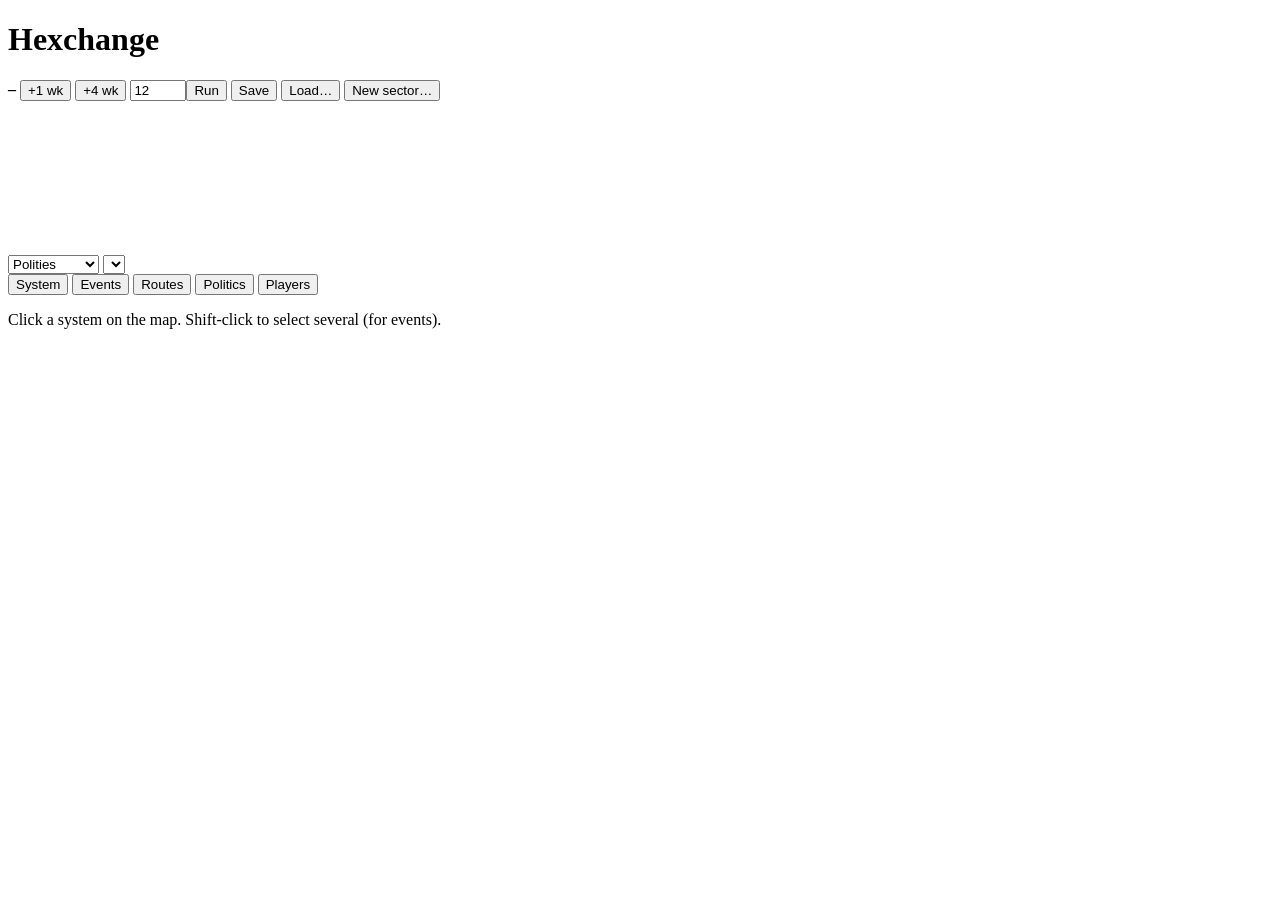
==== hexchange/server/web/index.html @ 5e618582 "Hexchange: hex-grid galactic economy engine Setting-driven galaxy generation (attributes, codes, por" ====
<!doctype html>
<html lang="en">
<head>
<meta charset="utf-8">
<meta name="viewport" content="width=device-width, initial-scale=1">
<title>Hexchange</title>
<link rel="stylesheet" href="/static/style.css">
</head>
<body>
<header>
  <h1><span>Hex</span>change</h1>
  <strong id="campName">–</strong>
  <span class="tick" id="tick"></span>
  <span class="spacer"></span>
  <button id="step1" title="Advance one week">+1 wk</button>
  <button id="step4">+4 wk</button>
  <input id="stepN" type="number" min="1" max="520" value="12"><button id="stepGo">Run</button>
  <button id="saveBtn">Save</button>
  <button id="loadBtn">Load…</button>
  <button id="genBtn" class="primary">New sector…</button>
</header>
<main>
  <div id="mapwrap">
    <svg id="map"></svg>
    <div id="overlay">
      <select id="mode">
        <option value="polity">Polities</option>
        <option value="price">Price of…</option>
        <option value="flow">Trade flows</option>
      </select>
      <select id="goodSel"></select>
    </div>
    <div id="legend"></div>
  </div>
  <aside>
    <div class="tabs">
      <button data-tab="system" class="on">System</button>
      <button data-tab="events">Events</button>
      <button data-tab="routes">Routes</button>
      <button data-tab="politics">Politics</button>
      <button data-tab="players">Players</button>
    </div>
    <div>
      <section class="pane on" id="pane-system"><p class="muted">Click a system on the map. Shift-click to select several (for events).</p></section>
      <section class="pane" id="pane-events"></section>
      <section class="pane" id="pane-routes"></section>
      <section class="pane" id="pane-politics"></section>
      <section class="pane" id="pane-players"></section>
    </div>
  </aside>
</main>

<dialog id="genDlg">
  <form method="dialog" id="genForm">
    <h2>New sector</h2>
    <div class="grid2">
      <label>Setting</label><select name="setting" id="settingSel"></select>
      <span></span><span class="muted" id="settingDesc"></span>
      <label>Name</label><input name="name" value="New Sector">
      <label>Width × height</label><span><input name="width" type="number" value="32" min="4" max="128"> × <input name="height" type="number" value="40" min="4" max="128"></span>
      <label>Density</label><input name="density" type="number" value="0.4" step="0.05" min="0.05" max="1">
      <label>Polities</label><input name="polities" type="number" value="4" min="0" max="24">
      <label>Seed</label><input name="seed" type="number" value="1">
      <label>Warm-up weeks</label><input name="warmup" type="number" value="16" min="0" max="200">
      <label>Save to</label><input name="path" placeholder="~/campaigns/sector.hexchange.json">
    </div>
    <div class="row" style="justify-content:flex-end;margin-top:12px">
      <button value="cancel">Cancel</button><button value="ok" class="primary">Generate</button>
    </div>
  </form>
</dialog>

<dialog id="loadDlg">
  <form method="dialog">
    <h2>Load campaign</h2>
    <p class="muted">Path to a <span class="mono">.hexchange.json</span> file on this computer.</p>
    <input name="path" id="loadPath" style="width:100%" placeholder="~/campaigns/sector.hexchange.json">
    <div class="row" style="justify-content:flex-end;margin-top:12px">
      <button value="cancel">Cancel</button><button value="ok" class="primary">Load</button>
    </div>
  </form>
</dialog>

<div class="toast" id="toast"></div>
<script type="module" src="/static/app.js"></script>
</body>
</html>
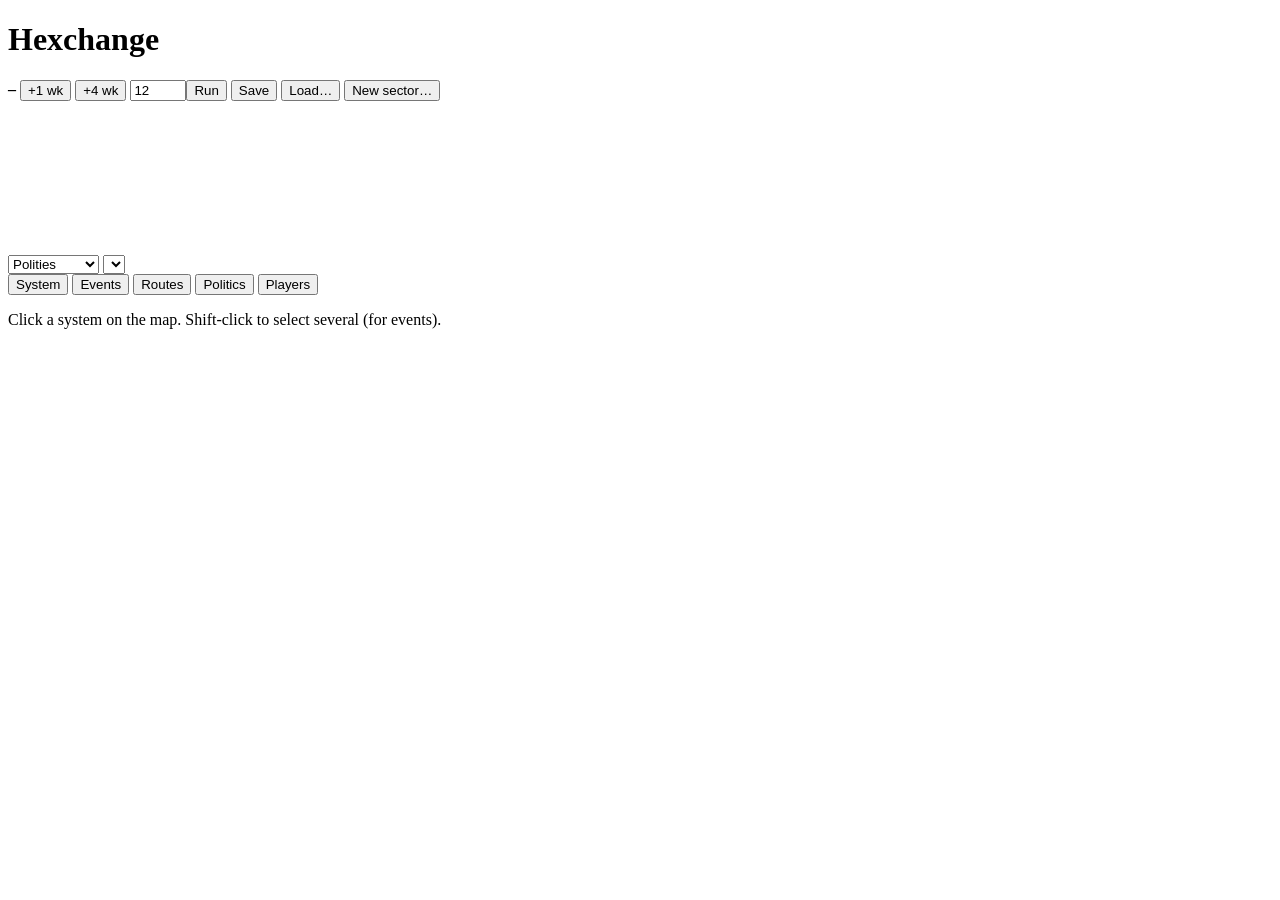
==== commit 7dd201db: "Run simulation steps as a background job with progress Steps took ~0.35-0.7 s per week and the reque" ====
--- a/hexchange/server/web/index.html
+++ b/hexchange/server/web/index.html
@@ -4,13 +4,25 @@
 <meta charset="utf-8">
 <meta name="viewport" content="width=device-width, initial-scale=1">
 <title>Hexchange</title>
-<link rel="stylesheet" href="/static/style.css">
+<link rel="stylesheet" href="/static/style.css?v=4">
+<script>
+  // report script errors and basic diagnostics to the server log
+  (function () {
+    const send = (kind, data) => { try { navigator.sendBeacon("/api/client-log", new Blob([JSON.stringify({ kind, page: location.pathname, ...data })], { type: "application/json" })); } catch (e) {} };
+    window.addEventListener("error", e => send("error", { message: String(e.message), source: e.filename, line: e.lineno, col: e.colno }));
+    window.addEventListener("unhandledrejection", e => send("rejection", { message: String(e.reason && (e.reason.stack || e.reason.message) || e.reason) }));
+    window.__hxlog = send;
+    send("load", { ua: navigator.userAgent, ui: "v4" });
+  })();
+</script>
+
 </head>
 <body>
 <header>
   <h1><span>Hex</span>change</h1>
   <strong id="campName">–</strong>
   <span class="tick" id="tick"></span>
+  <span class="busy" id="busy"></span>
   <span class="spacer"></span>
   <button id="step1" title="Advance one week">+1 wk</button>
   <button id="step4">+4 wk</button>
@@ -82,6 +94,6 @@
 </dialog>
 
 <div class="toast" id="toast"></div>
-<script type="module" src="/static/app.js"></script>
+<script type="module" src="/static/app.js?v=4"></script>
 </body>
 </html>
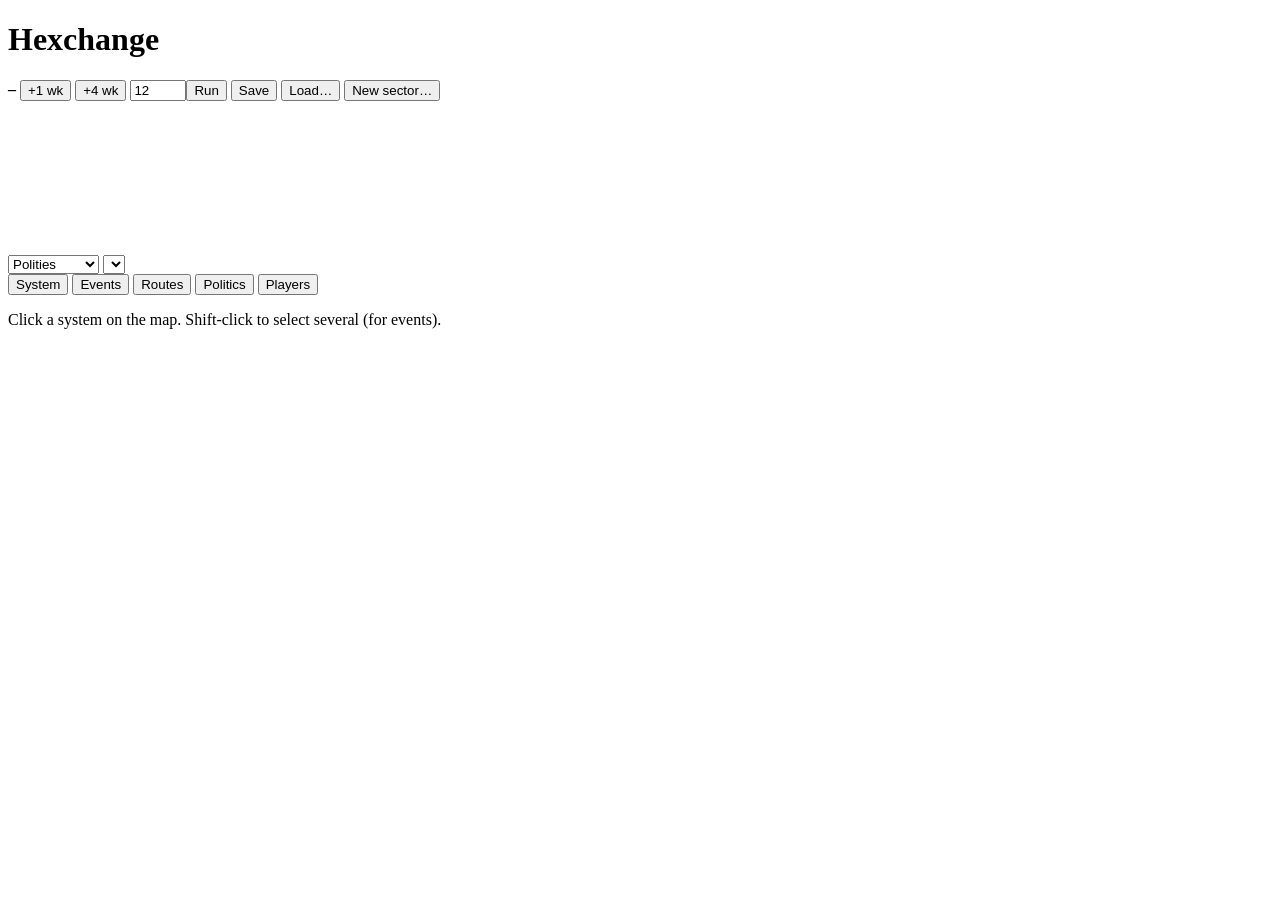
==== commit e2c00e74: "Per-polity legality, legality events, save dialog - polities carry laws by good or tag ('legal', 'il" ====
--- a/hexchange/server/web/index.html
+++ b/hexchange/server/web/index.html
@@ -4,7 +4,7 @@
 <meta charset="utf-8">
 <meta name="viewport" content="width=device-width, initial-scale=1">
 <title>Hexchange</title>
-<link rel="stylesheet" href="/static/style.css?v=4">
+<link rel="stylesheet" href="/static/style.css?v=5">
 <script>
   // report script errors and basic diagnostics to the server log
   (function () {
@@ -12,7 +12,7 @@
     window.addEventListener("error", e => send("error", { message: String(e.message), source: e.filename, line: e.lineno, col: e.colno }));
     window.addEventListener("unhandledrejection", e => send("rejection", { message: String(e.reason && (e.reason.stack || e.reason.message) || e.reason) }));
     window.__hxlog = send;
-    send("load", { ua: navigator.userAgent, ui: "v4" });
+    send("load", { ua: navigator.userAgent, ui: "v5" });
   })();
 </script>
 
@@ -82,6 +82,20 @@
   </form>
 </dialog>
 
+<dialog id="saveDlg">
+  <form method="dialog" id="saveForm">
+    <h2>Save campaign</h2>
+    <p class="muted" id="saveInfo"></p>
+    <label>File on this computer</label>
+    <input name="path" id="savePath" style="width:100%" placeholder="~/campaigns/sector.hexchange.json">
+    <p class="muted">Use <span class="mono">.hexchange.json</span> (or <span class="mono">.hexchange.json.gz</span> for a compressed file). Changing the path saves a copy there and autosaves to it from now on.</p>
+    <div class="row" style="justify-content:space-between;margin-top:12px">
+      <button type="button" id="downloadBtn">Download a copy…</button>
+      <span><button value="cancel">Cancel</button> <button value="ok" class="primary">Save</button></span>
+    </div>
+  </form>
+</dialog>
+
 <dialog id="loadDlg">
   <form method="dialog">
     <h2>Load campaign</h2>
@@ -94,6 +108,6 @@
 </dialog>
 
 <div class="toast" id="toast"></div>
-<script type="module" src="/static/app.js?v=4"></script>
+<script type="module" src="/static/app.js?v=5"></script>
 </body>
 </html>
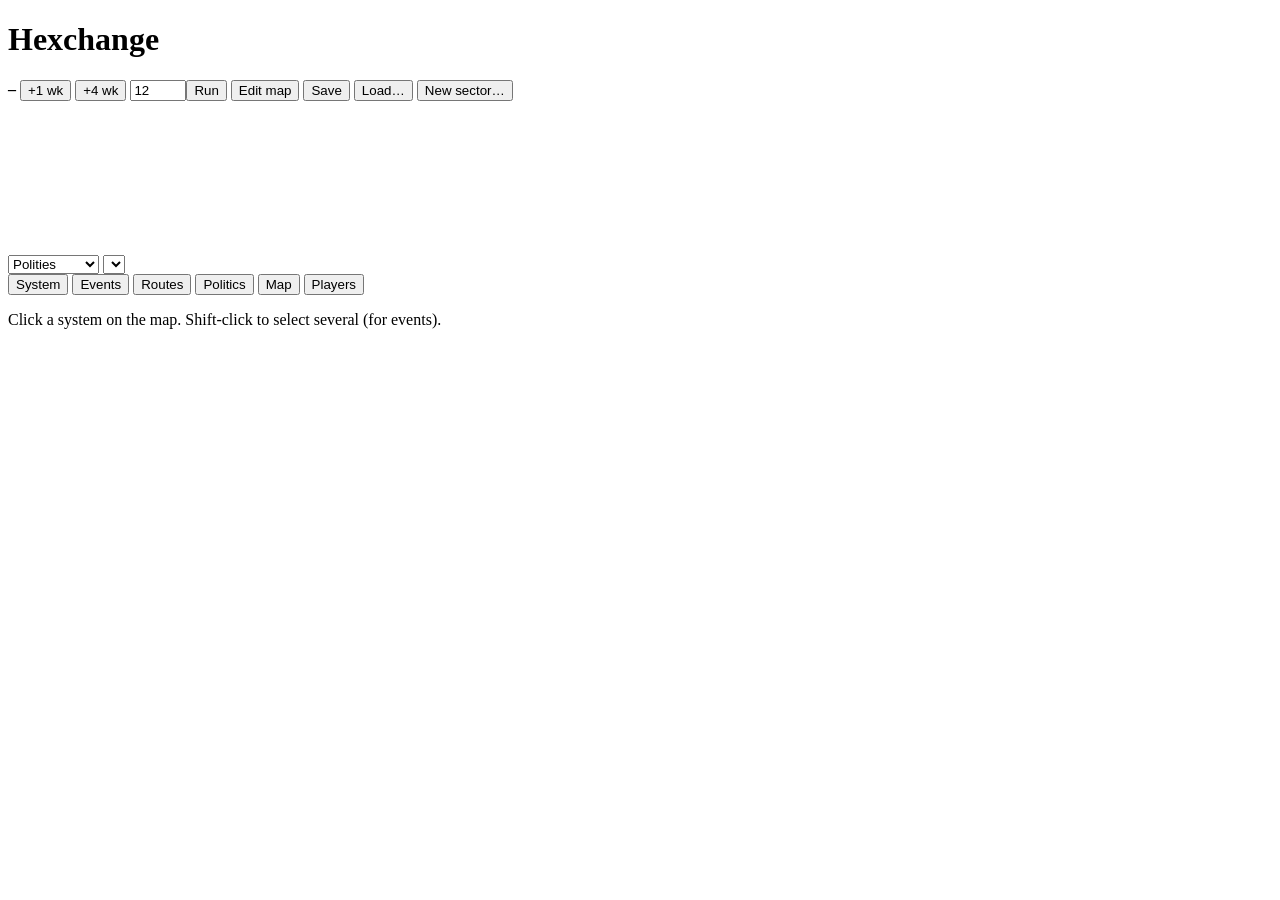
==== commit 78887e57: "GM map editor, political-region editing, multi-sector galaxies - sectors (schema v3, v2 files migrat" ====
--- a/hexchange/server/web/index.html
+++ b/hexchange/server/web/index.html
@@ -4,7 +4,7 @@
 <meta charset="utf-8">
 <meta name="viewport" content="width=device-width, initial-scale=1">
 <title>Hexchange</title>
-<link rel="stylesheet" href="/static/style.css?v=5">
+<link rel="stylesheet" href="/static/style.css?v=12">
 <script>
   // report script errors and basic diagnostics to the server log
   (function () {
@@ -12,7 +12,7 @@
     window.addEventListener("error", e => send("error", { message: String(e.message), source: e.filename, line: e.lineno, col: e.colno }));
     window.addEventListener("unhandledrejection", e => send("rejection", { message: String(e.reason && (e.reason.stack || e.reason.message) || e.reason) }));
     window.__hxlog = send;
-    send("load", { ua: navigator.userAgent, ui: "v5" });
+    send("load", { ua: navigator.userAgent, ui: "v6" });
   })();
 </script>
 
@@ -27,6 +27,7 @@
   <button id="step1" title="Advance one week">+1 wk</button>
   <button id="step4">+4 wk</button>
   <input id="stepN" type="number" min="1" max="520" value="12"><button id="stepGo">Run</button>
+  <button id="editBtn" class="toggle" title="Add, change and remove systems, lanes and sectors">Edit map</button>
   <button id="saveBtn">Save</button>
   <button id="loadBtn">Load…</button>
   <button id="genBtn" class="primary">New sector…</button>
@@ -50,6 +51,7 @@
       <button data-tab="events">Events</button>
       <button data-tab="routes">Routes</button>
       <button data-tab="politics">Politics</button>
+      <button data-tab="map">Map</button>
       <button data-tab="players">Players</button>
     </div>
     <div>
@@ -57,6 +59,7 @@
       <section class="pane" id="pane-events"></section>
       <section class="pane" id="pane-routes"></section>
       <section class="pane" id="pane-politics"></section>
+      <section class="pane" id="pane-map"></section>
       <section class="pane" id="pane-players"></section>
     </div>
   </aside>
@@ -108,6 +111,6 @@
 </dialog>
 
 <div class="toast" id="toast"></div>
-<script type="module" src="/static/app.js?v=5"></script>
+<script type="module" src="/static/app.js?v=12"></script>
 </body>
 </html>
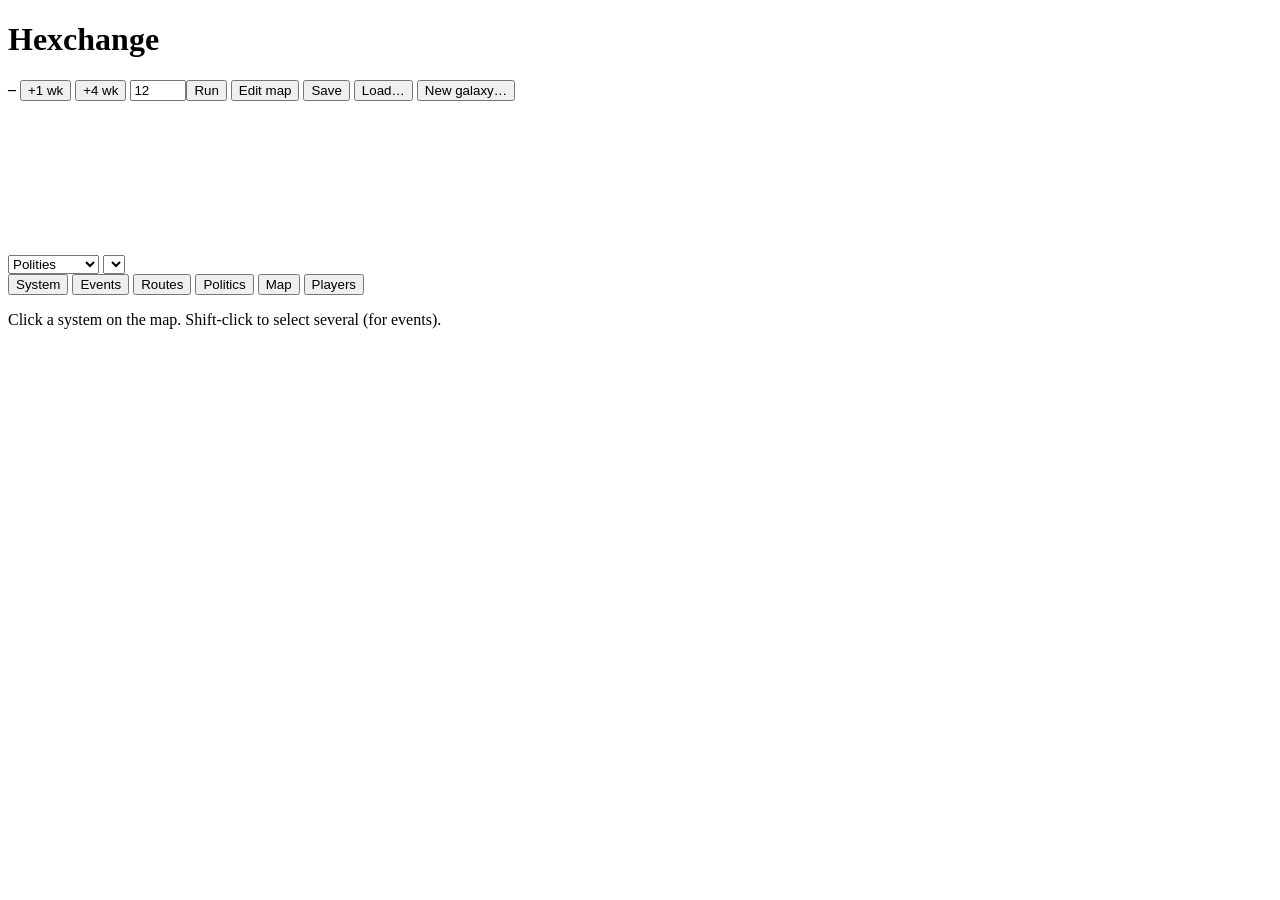
==== commit 8f0a8104: "'New sector' button becomes 'New galaxy'; name the first sector separately Co-Authored-By: Claude Op" ====
--- a/hexchange/server/web/index.html
+++ b/hexchange/server/web/index.html
@@ -4,7 +4,7 @@
 <meta charset="utf-8">
 <meta name="viewport" content="width=device-width, initial-scale=1">
 <title>Hexchange</title>
-<link rel="stylesheet" href="/static/style.css?v=12">
+<link rel="stylesheet" href="/static/style.css?v=13">
 <script>
   // report script errors and basic diagnostics to the server log
   (function () {
@@ -30,7 +30,7 @@
   <button id="editBtn" class="toggle" title="Add, change and remove systems, lanes and sectors">Edit map</button>
   <button id="saveBtn">Save</button>
   <button id="loadBtn">Load…</button>
-  <button id="genBtn" class="primary">New sector…</button>
+  <button id="genBtn" class="primary" title="Start a new galaxy (add more sectors later in the Map tab)">New galaxy…</button>
 </header>
 <main>
   <div id="mapwrap">
@@ -67,17 +67,19 @@
 
 <dialog id="genDlg">
   <form method="dialog" id="genForm">
-    <h2>New sector</h2>
+    <h2>New galaxy</h2>
+    <p class="muted">Starts a new campaign with one random sector. Add more sectors later in the Map tab.</p>
     <div class="grid2">
       <label>Setting</label><select name="setting" id="settingSel"></select>
       <span></span><span class="muted" id="settingDesc"></span>
-      <label>Name</label><input name="name" value="New Sector">
-      <label>Width × height</label><span><input name="width" type="number" value="32" min="4" max="128"> × <input name="height" type="number" value="40" min="4" max="128"></span>
+      <label>Galaxy name</label><input name="name" value="New Galaxy">
+      <label>First sector</label><input name="sector_name" placeholder="sector name (default: galaxy name)">
+      <label>Sector size</label><span><input name="width" type="number" value="32" min="4" max="128"> × <input name="height" type="number" value="40" min="4" max="128"></span>
       <label>Density</label><input name="density" type="number" value="0.4" step="0.05" min="0.05" max="1">
       <label>Polities</label><input name="polities" type="number" value="4" min="0" max="24">
       <label>Seed</label><input name="seed" type="number" value="1">
       <label>Warm-up weeks</label><input name="warmup" type="number" value="16" min="0" max="200">
-      <label>Save to</label><input name="path" placeholder="~/campaigns/sector.hexchange.json">
+      <label>Save to</label><input name="path" placeholder="~/campaigns/galaxy.hexchange.json">
     </div>
     <div class="row" style="justify-content:flex-end;margin-top:12px">
       <button value="cancel">Cancel</button><button value="ok" class="primary">Generate</button>
@@ -90,7 +92,7 @@
     <h2>Save campaign</h2>
     <p class="muted" id="saveInfo"></p>
     <label>File on this computer</label>
-    <input name="path" id="savePath" style="width:100%" placeholder="~/campaigns/sector.hexchange.json">
+    <input name="path" id="savePath" style="width:100%" placeholder="~/campaigns/galaxy.hexchange.json">
     <p class="muted">Use <span class="mono">.hexchange.json</span> (or <span class="mono">.hexchange.json.gz</span> for a compressed file). Changing the path saves a copy there and autosaves to it from now on.</p>
     <div class="row" style="justify-content:space-between;margin-top:12px">
       <button type="button" id="downloadBtn">Download a copy…</button>
@@ -103,7 +105,7 @@
   <form method="dialog">
     <h2>Load campaign</h2>
     <p class="muted">Path to a <span class="mono">.hexchange.json</span> file on this computer.</p>
-    <input name="path" id="loadPath" style="width:100%" placeholder="~/campaigns/sector.hexchange.json">
+    <input name="path" id="loadPath" style="width:100%" placeholder="~/campaigns/galaxy.hexchange.json">
     <div class="row" style="justify-content:flex-end;margin-top:12px">
       <button value="cancel">Cancel</button><button value="ok" class="primary">Load</button>
     </div>
@@ -111,6 +113,6 @@
 </dialog>
 
 <div class="toast" id="toast"></div>
-<script type="module" src="/static/app.js?v=12"></script>
+<script type="module" src="/static/app.js?v=13"></script>
 </body>
 </html>
